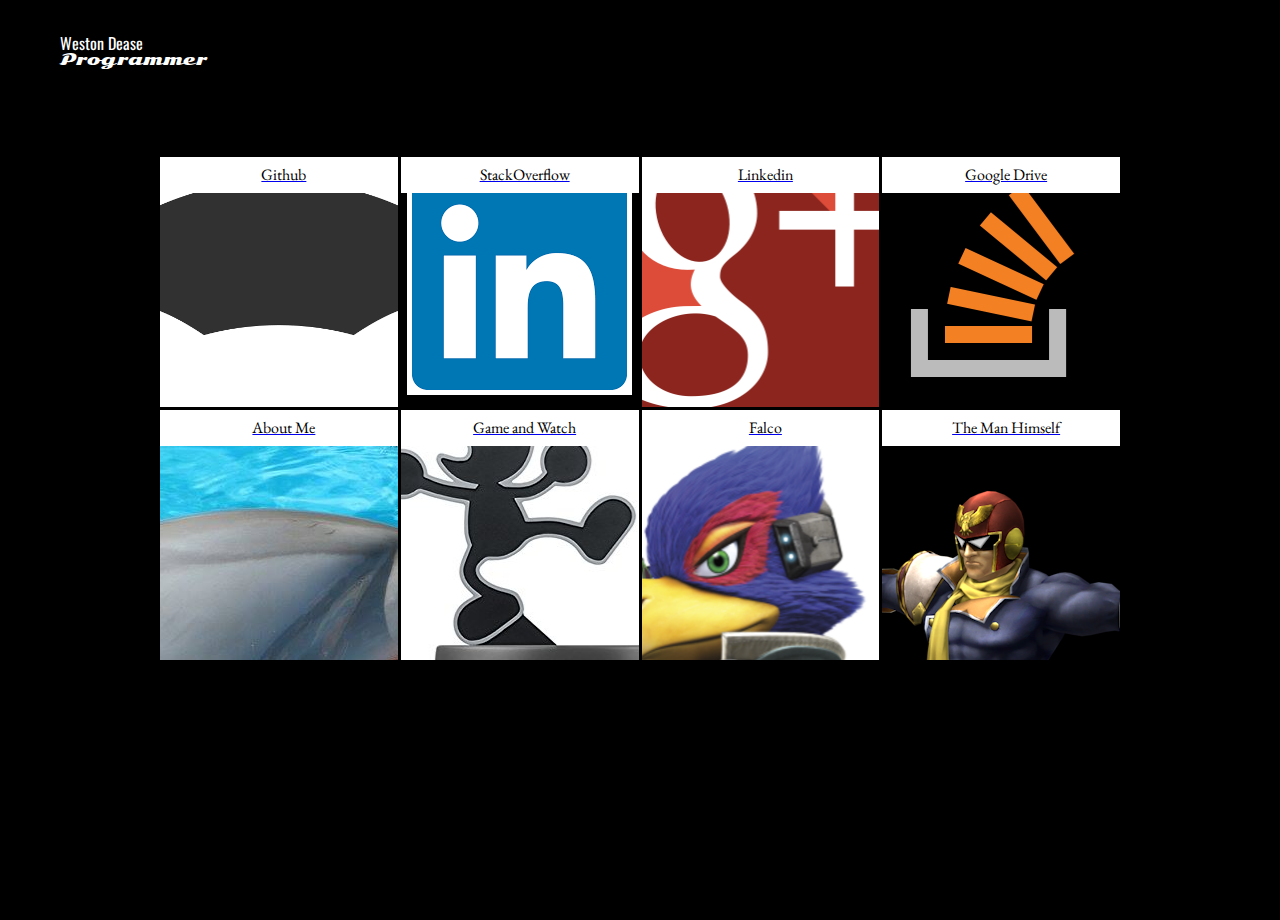
==== index.html @ b20478de "Add files via upload" ====
<!DOCTYPE html>
<html lang="en">
<head>
  <meta charset="UTF-8">
  <meta name="viewport" content="width=device-width, initial-scale=1.0">
  <meta http-equiv="X-UA-Compatible" content="ie=edge">
  <link href="https://fonts.googleapis.com/css?family=EB+Garamond|Oswald|Sonsie+One" rel="stylesheet">

  <link rel="stylesheet" href="reset.css">
  <link rel="stylesheet" href="style.css">
  <title>Document</title>
</head>
<body>
  
    <header>
      <h1>Weston Dease</h1>
      <h2>Programmer</h2>
    </header>
    
    <nav>
      <a href="https://github.com/WestonDease" target="_blank">
        <div class="box boats">
          <h3 class="boxHeader">Github</h3>
        </div>
      </a>

      <a  href="https://stackoverflow.com/users/10180659/westondease" target="_blank">
        <div class="box building">
          <h3 class="boxHeader">StackOverflow</h3>
        </div>
      </a>

      <a href="https://www.linkedin.com/in/weston-dease-953978169/" target="_blank">
        <div class="box human">
          <h3 class="boxHeader">Linkedin</h3>
        </div>
      </a>

      <a href="https://plus.google.com/u/0/103499175711828468126" target="_blank">
        <div class="box tree">
          <h3 class="boxHeader">Google Drive</h3>
        </div>
      </a>


      <a href="aboutMe.html">
        <div class="box extra architecture">
          <h3 class="boxHeader">About Me</h3>
        </div>
      </a>

      <a href="https://www.youtube.com/watch?v=Ss3gZ6yV79c" target="_blank">
        <div class="box extra sand">
          <h3 class="boxHeader">Game and Watch</h3>
        </div>
      </a>
      
      <a href="https://www.youtube.com/watch?v=fw7whjer5lA" target="_blank">
        <div class="box extra bridge">
          <h3 class="boxHeader">Falco</h3>
        </div>
      </a>

      <a href="https://www.youtube.com/watch?v=UHzQbe9nkMQ" target="_blank">
        <div class="box extra camera">
          <h3 class="boxHeader">The Man Himself</h3>
        </div>
      </a>

    </nav>
</body>
</html>
---- style.css ----
body {
    height: 100vh;
    padding: 10px;
    background-color: black;
}

nav {
    height: 100%;
    padding: 0px;
    padding-bottom: 0px;
    color: white;
    display: grid;
    grid-gap: 3px;
    grid-template-columns: 1fr;
    grid-template-rows: repeat(4, 1fr);
}

main {
    height: 100%;
    padding: 10px;
    display: grid;
    grid-template-columns: 1fr;
    grid-template-rows: 20px repeat(2, 1fr);
}

header {
    color: black;
    display: grid;
    position: static;
    padding-top: 25px;
    padding-left: 50px; 
}

footer {
    color: white;
    text-align: center;
}

.boxHeader {
    font-family: 'EB Garamond';
    padding-top: 10px;
    padding-bottom: 10px;
    padding-left: 10px;
    background-color: white;
    color: black;

}

.box {
    height: 250px;
    background-repeat: no-repeat;
    background-position: center;
}

h1 {
    font-family: 'Oswald';
    color: white;
}

h2 {
    font-family: 'Sonsie One';
    color: white;
}

h3 {
    color: white;
    text-align: center;
}

p {
    border: solid;
    border-color: white;
    border-width: 1px;
    color: white;
    text-align: center;
}

.portrait {
    background-image: url(images/13086700_10208775983175462_7096852271993808909_o.jpg);
    background-position: center;
    height: 100%;
}

.boats {
    background-image: url(images/github-mark.png);
    background-position: top;    
}

.building {
    background-image: url(images/index.png);
}

.human {
    background-image: url(images/cfPdqBP.png);
}

.tree {
    background-image: url(images/apple-touch-icon@2.png);
}

.extra {
    display: none;
}

@media only screen and (min-width: 600px) {

    nav {
        height: unset;
        padding: 150px;
        padding-top: 90px;
        color: white;
        display: grid;
        grid-gap: 3px;
        grid-template-columns: repeat(4, 1fr);
        grid-template-rows: repeat(2, 1fr);
    }

    .extra {
        display: block;
    }

    .architecture {
        background-image: url(images/13086700_10208775983175462_7096852271993808909_o.jpg);
    }

    .sand {
        background-image: url(images/61iZXeuZJyL._SX342_.jpg);
    }

    .bridge {
        background-image: url(images/5753673-sfz-falco_lombardi.png);
        background-position: top;
    }
    
    .camera {
        background-image: url(images/3655.png);
        background-position: top;
    }
}
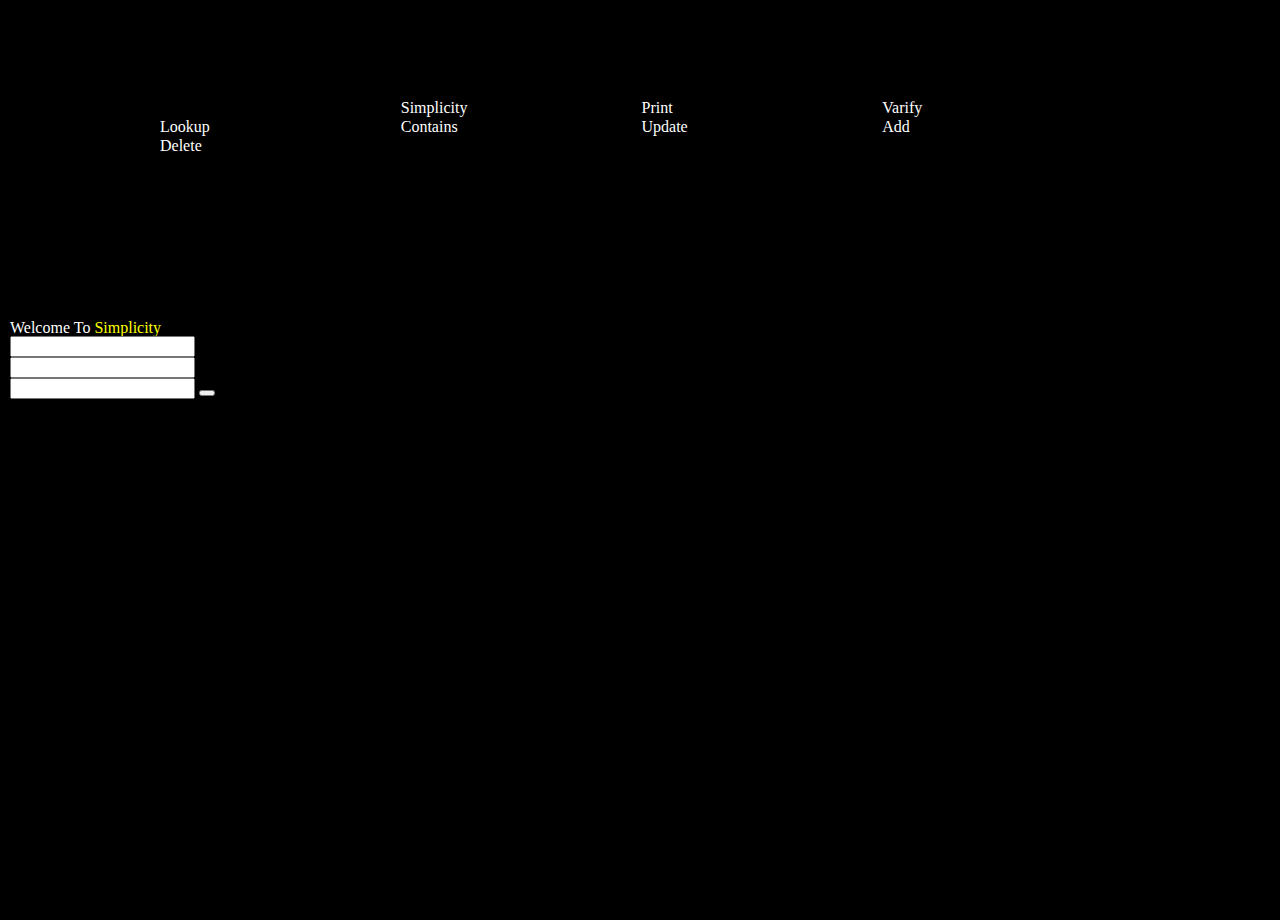
==== commit 45bfbd14: "Add files via upload" ====
--- a/index.html
+++ b/index.html
@@ -4,69 +4,45 @@
   <meta charset="UTF-8">
   <meta name="viewport" content="width=device-width, initial-scale=1.0">
   <meta http-equiv="X-UA-Compatible" content="ie=edge">
-  <link href="https://fonts.googleapis.com/css?family=EB+Garamond|Oswald|Sonsie+One" rel="stylesheet">
-
   <link rel="stylesheet" href="reset.css">
+  <link rel="stylesheet" href="https://use.fontawesome.com/releases/v5.3.1/css/all.css" integrity="sha384-mzrmE5qonljUremFsqc01SB46JvROS7bZs3IO2EmfFsd15uHvIt+Y8vEf7N7fWAU" crossorigin="anonymous">
   <link rel="stylesheet" href="style.css">
+  <link rel="stylesheet" href="newStyle.css">
   <title>Document</title>
 </head>
 <body>
+
+  <nav>
+    <div id="filler"></div>
+    <div class="navElement" id="Home">Simplicity</div>
+    <div class="navElement" id="Print">Print</div>
+    <div class="navElement" id="Verify">Varify</div>
+    <div class="navElement" id="Lookup">Lookup</div>
+    <div class="navElement" id="Contains">Contains</div>
+    <div class="navElement" id="Update">Update</div>
+    <div class="navElement" id="Add">Add</div>
+    <div class="navElement" id="Delete">Delete</div>
+  </nav>
+
+  <div id="appTitle">The Minimalists Directory.</div>
+
   
-    <header>
-      <h1>Weston Dease</h1>
-      <h2>Programmer</h2>
-    </header>
-    
-    <nav>
-      <a href="https://github.com/WestonDease" target="_blank">
-        <div class="box boats">
-          <h3 class="boxHeader">Github</h3>
-        </div>
-      </a>
+    <div id="content">
+      <!-- create dynamic input element that hides or appears based on required feild-->
+      <h1 id="home">Welcome To <font color="yellow">Simplicity</font></h1>
+      <form>
+      <input type="text" class="input name hider"/> <br class="hider">
+      <input type="text" class="input officeNum hider"/> <br class="hider">
+      <input type="text" class="input phoneNum hider"/>
+      <button type="submit" class="btn btn-default hider"><i class="fas fa-search-dollar hider"></i></button>
+      </form>
 
-      <a  href="https://stackoverflow.com/users/10180659/westondease" target="_blank">
-        <div class="box building">
-          <h3 class="boxHeader">StackOverflow</h3>
-        </div>
-      </a>
+      <div id="display-board"></div>
+    </div>
+  
 
-      <a href="https://www.linkedin.com/in/weston-dease-953978169/" target="_blank">
-        <div class="box human">
-          <h3 class="boxHeader">Linkedin</h3>
-        </div>
-      </a>
-
-      <a href="https://plus.google.com/u/0/103499175711828468126" target="_blank">
-        <div class="box tree">
-          <h3 class="boxHeader">Google Drive</h3>
-        </div>
-      </a>
-
-
-      <a href="aboutMe.html">
-        <div class="box extra architecture">
-          <h3 class="boxHeader">About Me</h3>
-        </div>
-      </a>
-
-      <a href="https://www.youtube.com/watch?v=Ss3gZ6yV79c" target="_blank">
-        <div class="box extra sand">
-          <h3 class="boxHeader">Game and Watch</h3>
-        </div>
-      </a>
-      
-      <a href="https://www.youtube.com/watch?v=fw7whjer5lA" target="_blank">
-        <div class="box extra bridge">
-          <h3 class="boxHeader">Falco</h3>
-        </div>
-      </a>
-
-      <a href="https://www.youtube.com/watch?v=UHzQbe9nkMQ" target="_blank">
-        <div class="box extra camera">
-          <h3 class="boxHeader">The Man Himself</h3>
-        </div>
-      </a>
-
-    </nav>
+  <script src="render.js"></script> 
+  <script src="dom.js"></script>
+  <script src="app.js"></script>
 </body>
 </html>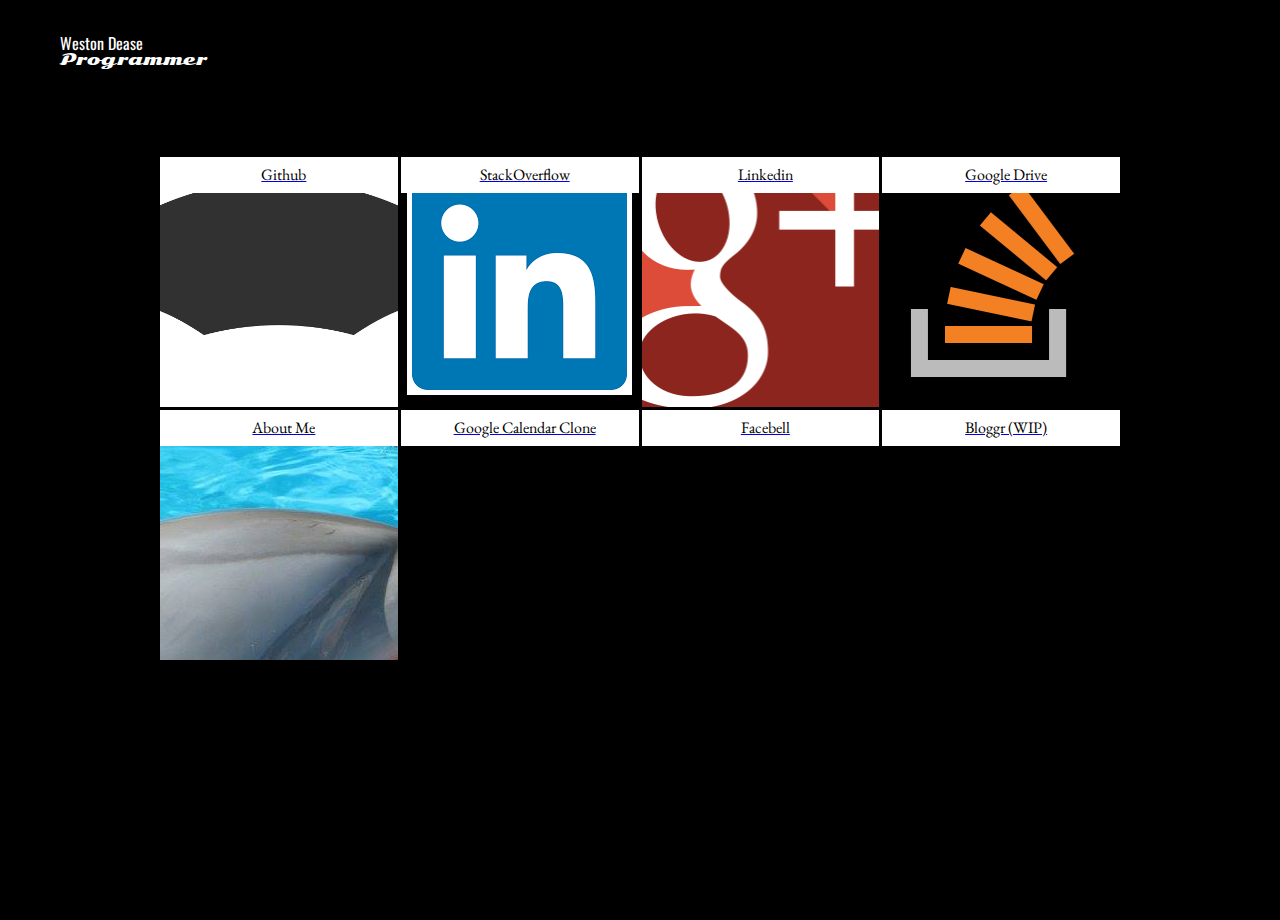
==== commit 0f338990: "Add files via upload" ====
--- a/index.html
+++ b/index.html
@@ -4,45 +4,69 @@
   <meta charset="UTF-8">
   <meta name="viewport" content="width=device-width, initial-scale=1.0">
   <meta http-equiv="X-UA-Compatible" content="ie=edge">
+  <link href="https://fonts.googleapis.com/css?family=EB+Garamond|Oswald|Sonsie+One" rel="stylesheet">
+
   <link rel="stylesheet" href="reset.css">
-  <link rel="stylesheet" href="https://use.fontawesome.com/releases/v5.3.1/css/all.css" integrity="sha384-mzrmE5qonljUremFsqc01SB46JvROS7bZs3IO2EmfFsd15uHvIt+Y8vEf7N7fWAU" crossorigin="anonymous">
   <link rel="stylesheet" href="style.css">
-  <link rel="stylesheet" href="newStyle.css">
   <title>Document</title>
 </head>
 <body>
+  
+    <header>
+      <h1>Weston Dease</h1>
+      <h2>Programmer</h2>
+    </header>
+    
+    <nav>
+      <a href="https://github.com/WestonDease" target="_blank">
+        <div class="box boats">
+          <h3 class="boxHeader">Github</h3>
+        </div>
+      </a>
 
-  <nav>
-    <div id="filler"></div>
-    <div class="navElement" id="Home">Simplicity</div>
-    <div class="navElement" id="Print">Print</div>
-    <div class="navElement" id="Verify">Varify</div>
-    <div class="navElement" id="Lookup">Lookup</div>
-    <div class="navElement" id="Contains">Contains</div>
-    <div class="navElement" id="Update">Update</div>
-    <div class="navElement" id="Add">Add</div>
-    <div class="navElement" id="Delete">Delete</div>
-  </nav>
+      <a  href="https://stackoverflow.com/users/10180659/westondease" target="_blank">
+        <div class="box building">
+          <h3 class="boxHeader">StackOverflow</h3>
+        </div>
+      </a>
 
-  <div id="appTitle">The Minimalists Directory.</div>
+      <a href="https://www.linkedin.com/in/weston-dease-953978169/" target="_blank">
+        <div class="box human">
+          <h3 class="boxHeader">Linkedin</h3>
+        </div>
+      </a>
 
-  
-    <div id="content">
-      <!-- create dynamic input element that hides or appears based on required feild-->
-      <h1 id="home">Welcome To <font color="yellow">Simplicity</font></h1>
-      <form>
-      <input type="text" class="input name hider"/> <br class="hider">
-      <input type="text" class="input officeNum hider"/> <br class="hider">
-      <input type="text" class="input phoneNum hider"/>
-      <button type="submit" class="btn btn-default hider"><i class="fas fa-search-dollar hider"></i></button>
-      </form>
+      <a href="https://plus.google.com/u/0/103499175711828468126" target="_blank">
+        <div class="box tree">
+          <h3 class="boxHeader">Google Drive</h3>
+        </div>
+      </a>
 
-      <div id="display-board"></div>
-    </div>
-  
 
-  <script src="render.js"></script> 
-  <script src="dom.js"></script>
-  <script src="app.js"></script>
+      <a href="aboutMe.html">
+        <div class="box extra architecture">
+          <h3 class="boxHeader">About Me</h3>
+        </div>
+      </a>
+
+      <a href="https://github.com/WestonDease/googleCalendar_clone" target="_blank">
+        <div class="box extra sand">
+          <h3 class="boxHeader">Google Calendar Clone</h3>
+        </div>
+      </a>
+      
+      <a href="https://github.com/reduncan/facebell" target="_blank">
+        <div class="box extra bridge">
+          <h3 class="boxHeader">Facebell</h3>
+        </div>
+      </a>
+
+      <a href="https://github.com/WestonDease/Bloggr" target="_blank">
+        <div class="box extra camera">
+          <h3 class="boxHeader">Bloggr (WIP)</h3>
+        </div>
+      </a>
+
+    </nav>
 </body>
 </html>--- a/style.css
+++ b/style.css
@@ -124,16 +124,16 @@
     }
 
     .sand {
-        background-image: url(images/61iZXeuZJyL._SX342_.jpg);
+        background-image: url(images/calenar.png);
     }
 
     .bridge {
-        background-image: url(images/5753673-sfz-falco_lombardi.png);
+        background-image: url(images/facebell.png);
         background-position: top;
     }
     
     .camera {
-        background-image: url(images/3655.png);
+        background-image: url(images/bloggr.png);
         background-position: top;
     }
 }